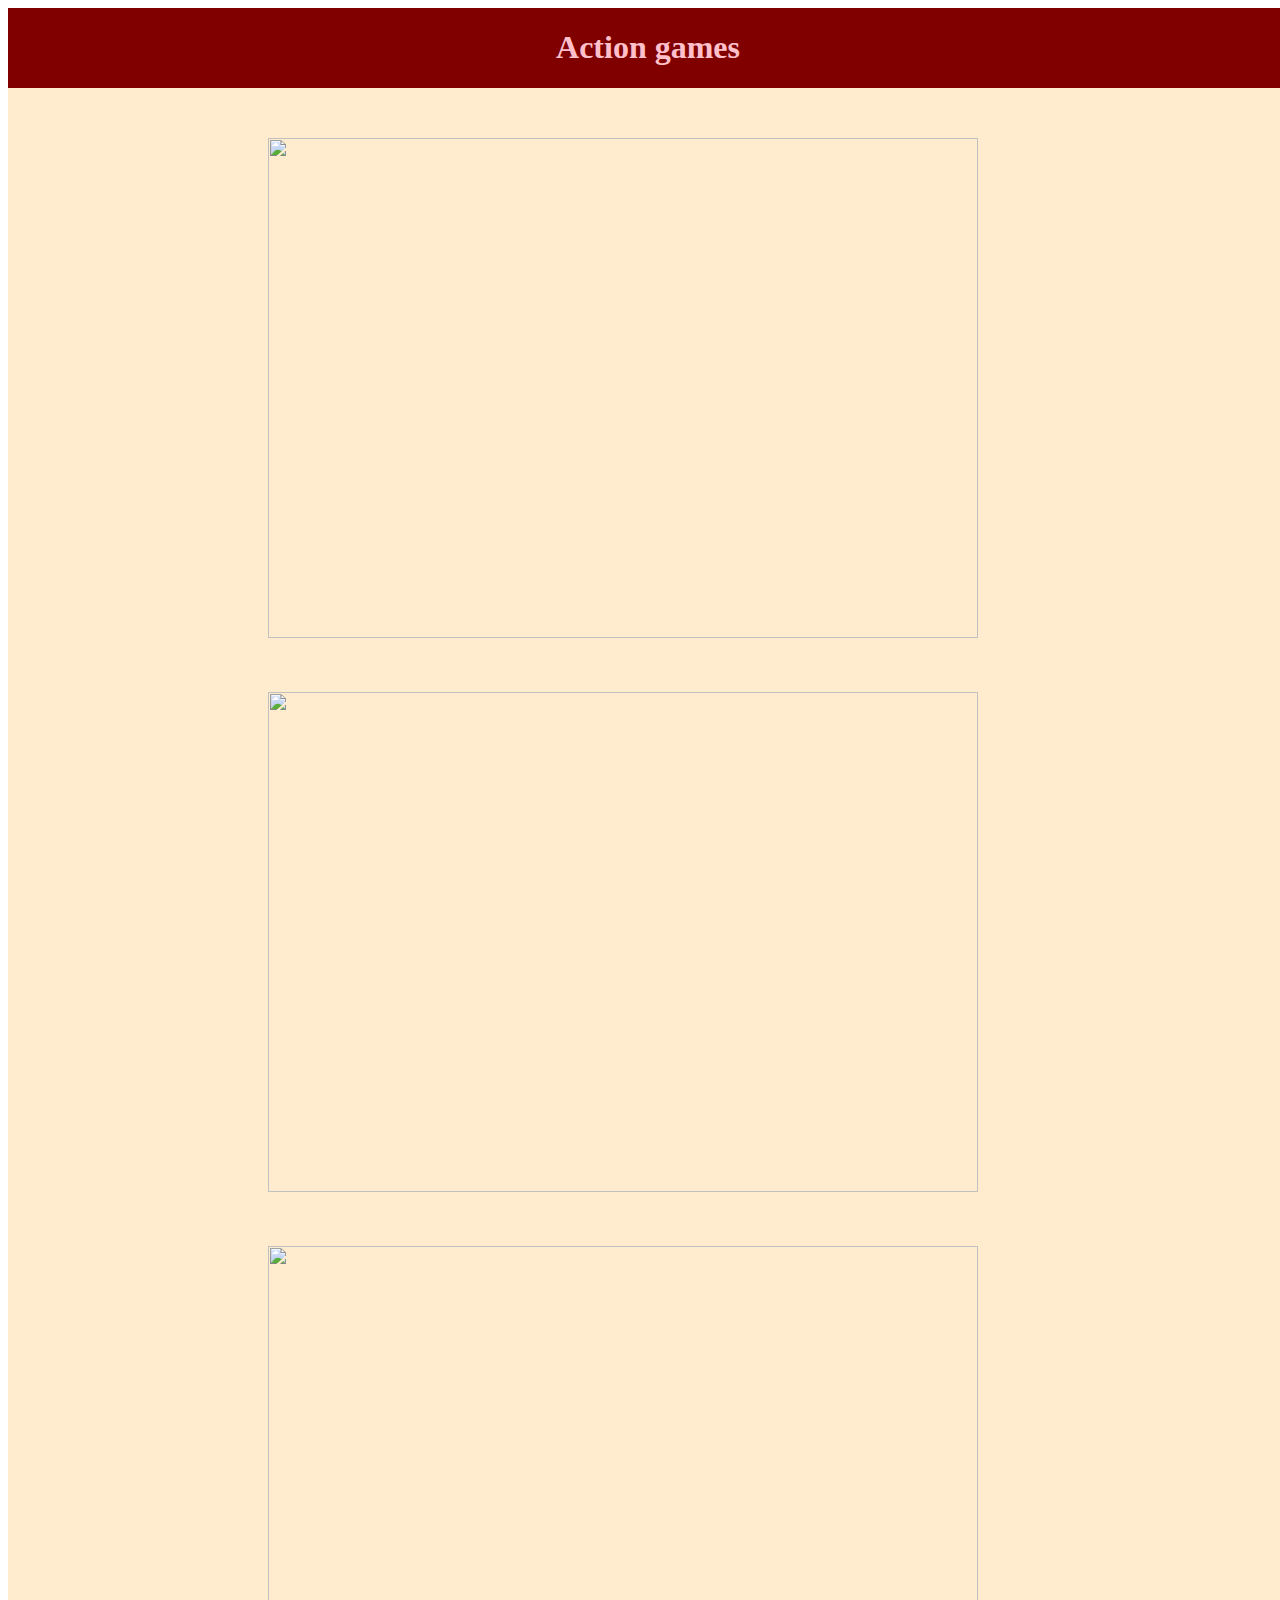
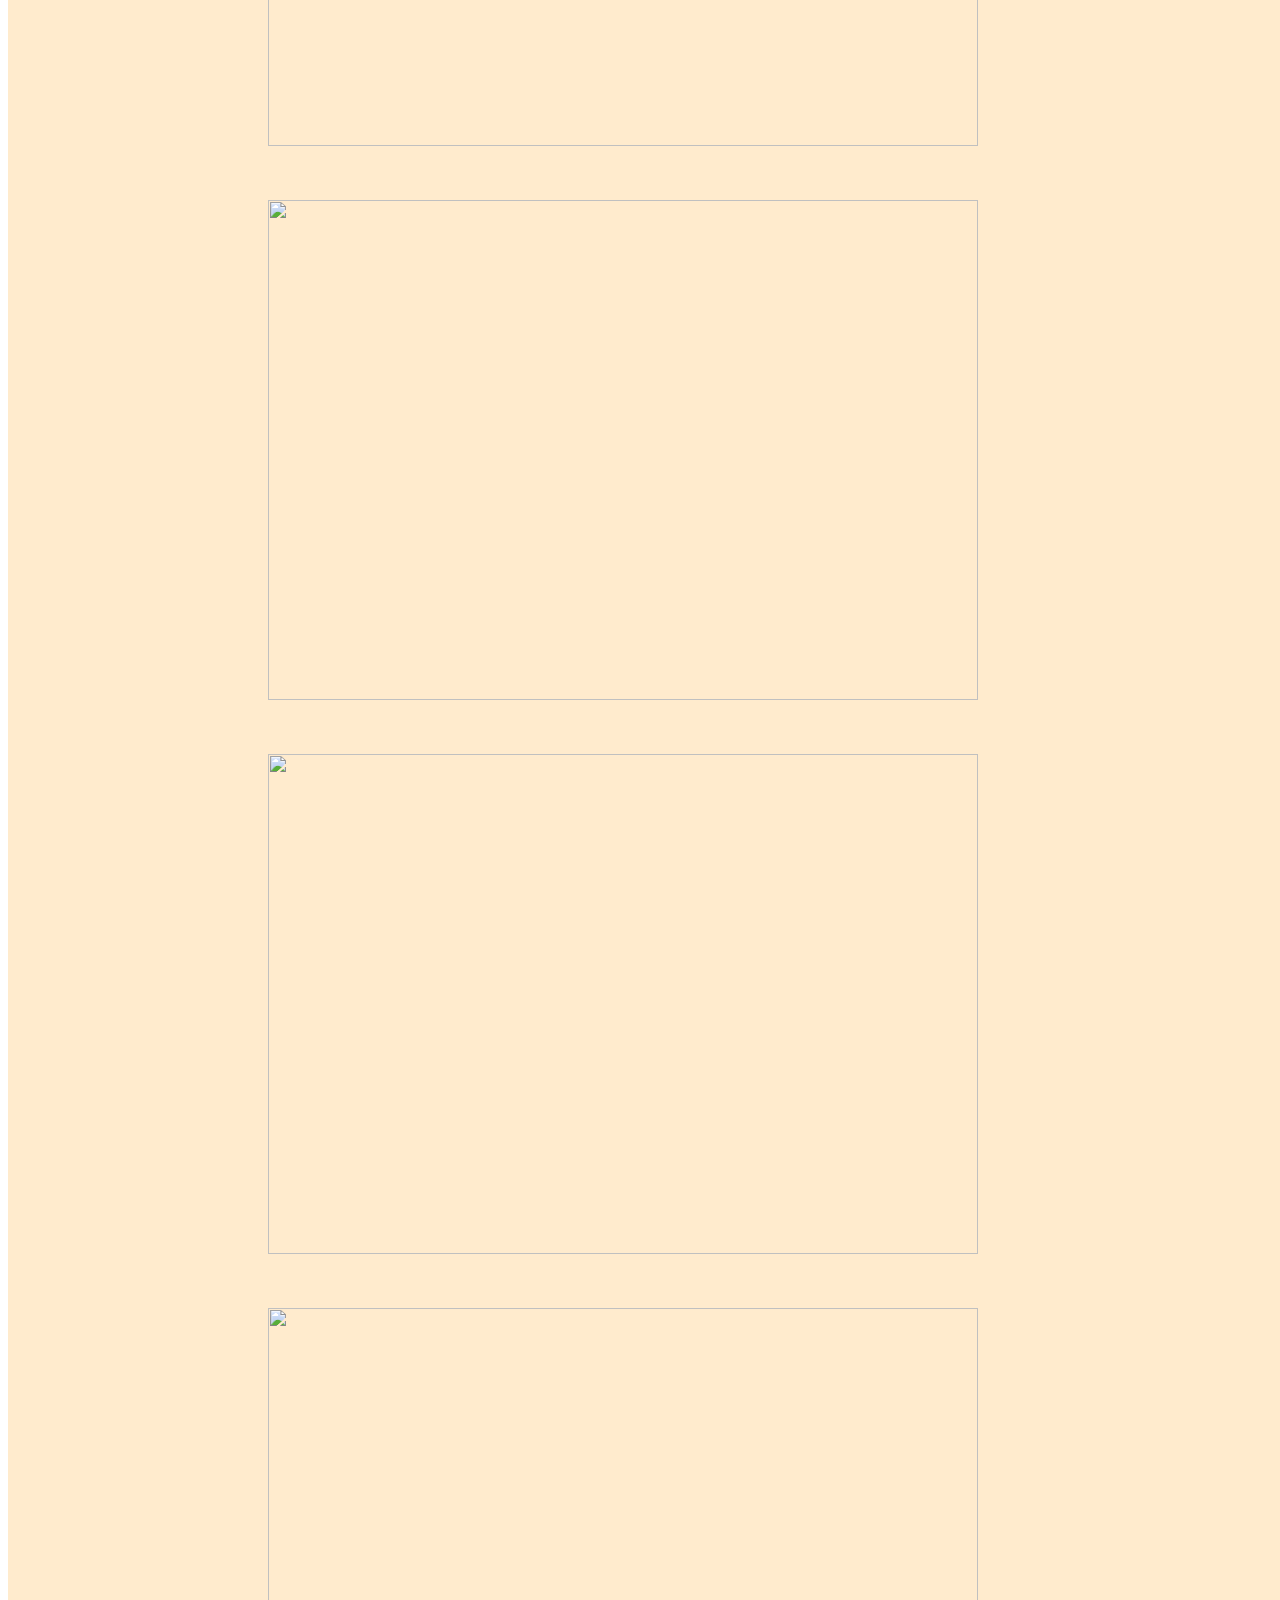
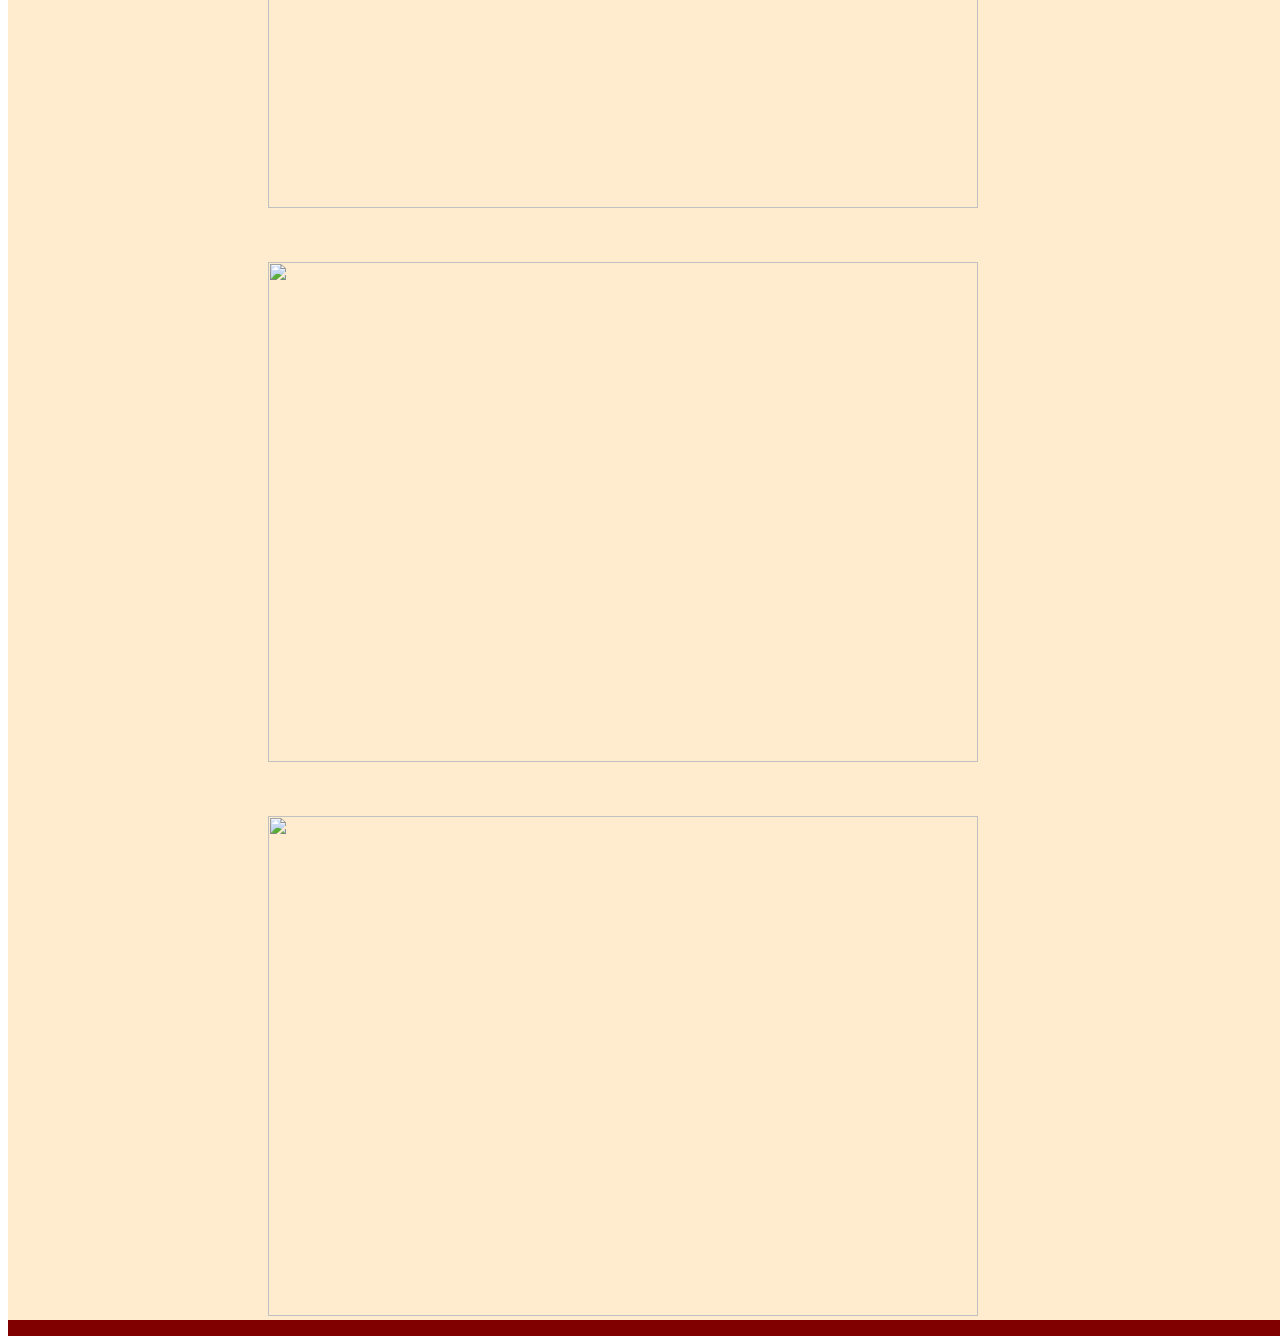
==== action.html @ a725a6cd "Add files via upload" ====
<!DOCTYPE html>
<html>
<head>
	<meta charset="utf-8">
	<title>kotogames</title>
	<link rel="stylesheet" type="text/css" href="all.css">



</head>
<body>


 
 <div id="center"><h1 style="color:#FFC0CB" align="center">Action games</h1>
<div>

	<div>
	<figure align="center">
		  
		   <figcaption></figcaption>
		   <a href="http://bendstudio.com/games/days-gone/"><img src="https://dlcompare-images.s3.eu-west-3.amazonaws.com/game_tetiere/upload/gameimage/file/21169.png"></a>
		   <a href="http://www.residentevil2.com/"><img src="http://lvgames.info/wp-content/uploads/2019/01/re2.jpg"></a>
		   <a href="https://www.ea.com/ru-ru/games/anthem"><img src="https://media.contentapi.ea.com/content/dam/eacom/ru-ru/migrated-images/2017/06/anthem-dylan.jpg.adapt.crop191x100.1200w.jpg"></a>
		   <a href="https://dyinglightgame.com/"><img src="https://i.playground.ru/i/blog/313500/content/fcl0qo45.jpg"></a>
		   <a href="https://tomclancy-thedivision.ubisoft.com/game/ru-ru/home"><img src="https://cdn-cf.gamivo.com/image_original.jpg?f=27002&n=5710417081256698.jpg&h=9349724e34ae18f090ca01c4566a792d"></a>
		
		   <a href="https://www.metrothegame.com/ru/mir/vesna/"><img src="https://www.stratege.ru/forums/images/itgr_images/big_image/a0fc2f7818795d1232d40c330ca86e2b.jpg"></a>
		   <a href="https://www.taleworlds.com/en/Games/Bannerlord"><img src="http://mgnews.ru/post/topimage563x346/41578/Mount-Blade-2-Bannerlord-logo.jpg"></a>
		   <a href="https://www.thelastofus.playstation.com/"><img src="https://cdn.images.dailystar.co.uk/dynamic/184/photos/110000/620x/The-Last-of-Us-2-PS4-Release-date-Gameplay-Trailer-Rumours-and-NEW-Naughty-Dog-updates-660177.jpg"></a>
		   
		

	</figure>
	
</div>

	</body>
</html>
---- all.css ----
body{width:100%;}
header {color:#FFF0F5;
       background:grey;}
#Men{}
#left{
 background:#A52A2A;
 width:150px;
 float:left;
 padding:10px;
 margin: 10;
}

#center{
 background:#800000;
 margin:0px 0px 0px 0px;
 width:100%;
 float:right; 
}
#center > div img{width: 710px;
height: 500px;
	 margin:50px 50px 0px 0px}

#center > div {
	margin-left: 50px; 
	width:100%;
	height: 100%;
	 margin: 20px 50px 0px 0px;
	background: #FFEBCD;
	}

.menu { list-style:none;
              margin:10;
              padding:10px;
              width:150px
             }

ul li a{text-decoration: none;
}
ul li{border: 2px solid #FFA07A;
max-width: 90px;}
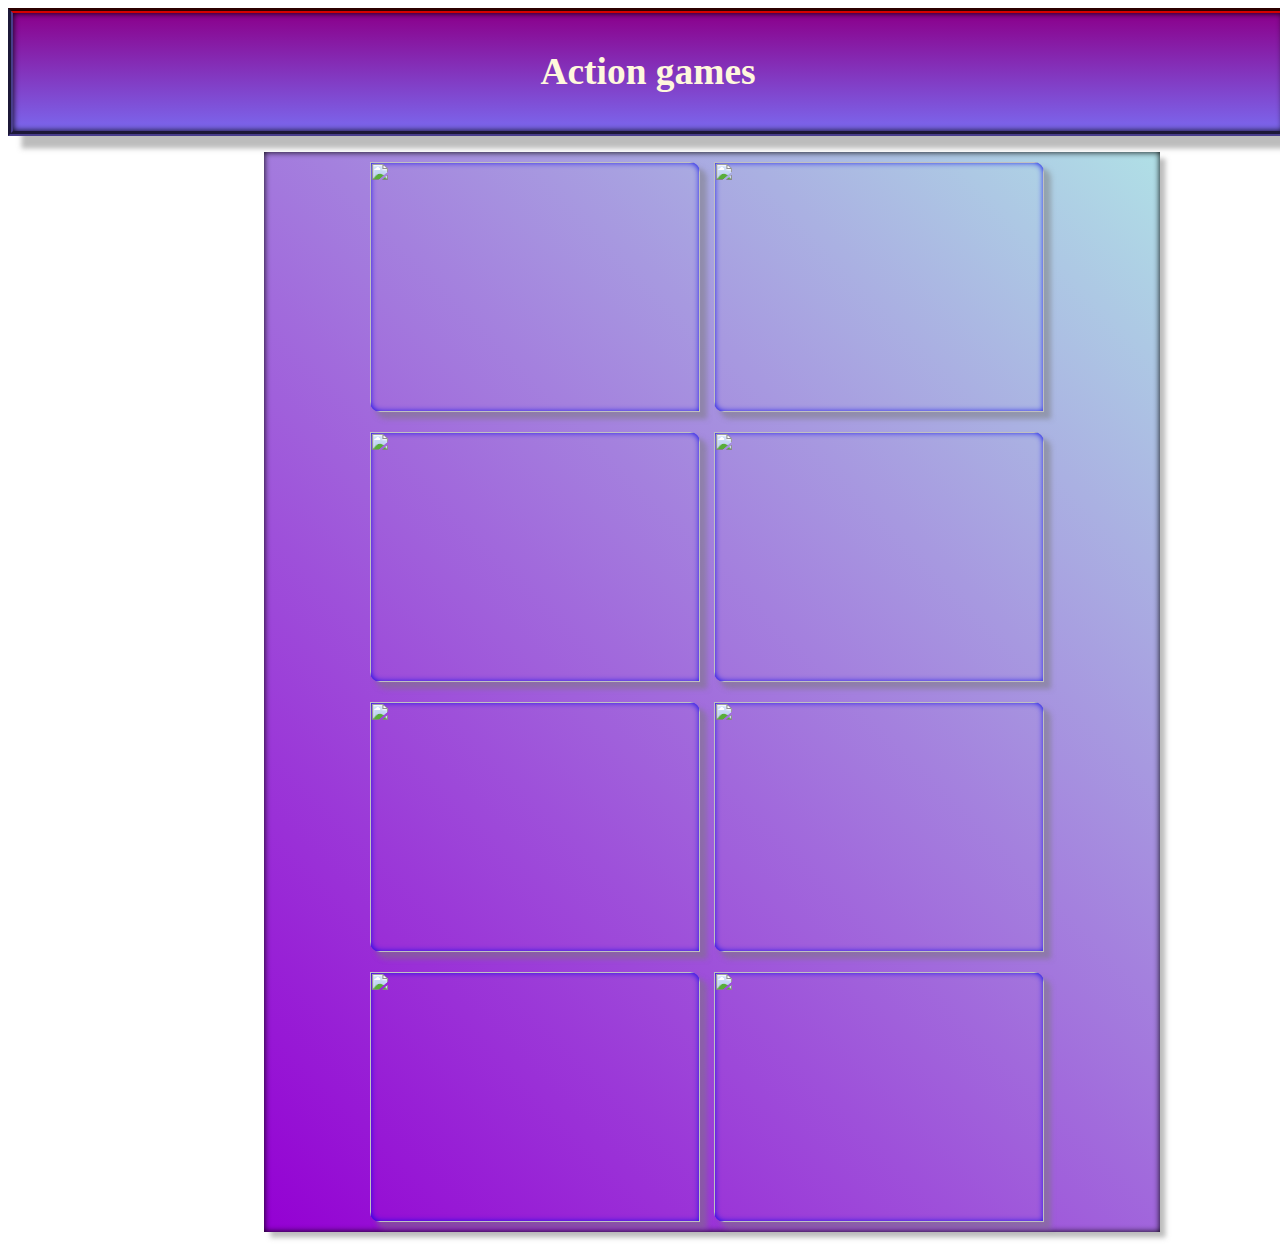
==== commit 961ce967: "Add files via upload" ====
--- a/action.html
+++ b/action.html
@@ -11,11 +11,10 @@
 <body>
 
 
+ <header><h3 style="color:#FFF8DC" align="center">Action games</h3></header>
  
- <div id="center"><h1 style="color:#FFC0CB" align="center">Action games</h1>
-<div>
 
-	<div>
+	<div id="center">
 	<figure align="center">
 		  
 		   <figcaption></figcaption>
--- a/all.css
+++ b/all.css
@@ -1,32 +1,54 @@
 body{width:100%;}
-header {color:#FFF0F5;
-       background:grey;}
+header { background: #fefcea; /* Для старых браузров */
+     background:linear-gradient(45deg, #800000  , #C5DDE8)}
 #Men{}
 #left{
- background:#A52A2A;
+ background: #fefcea; /* Для старых браузров */
+    background: linear-gradient(to top, #9400D3		   , #A52A2A  );;
  width:150px;
  float:left;
  padding:10px;
  margin: 10;
 }
+header{  display: block;
+  background: #fefcea; /* Для старых браузров */
+    background: linear-gradient(to top, #7B68EE , #8B008B	  );
 
+       text-align:center;
+       color:red
+       min-width:100%;
+       font-size:xx-large;
+       border:medium groove black;
+       border-color: #800000   #800000  #483D8B   #483D8B  ;
+      border-width: 5px;
+     box-shadow: inset 0 0 6px, 
+             0.4em 0.4em 5px rgba(122,122,122,0.5)}
 #center{
- background:#800000;
- margin:0px 0px 0px 0px;
- width:100%;
- float:right; 
+  background: #fefcea; /* Для старых браузров */
+     background:linear-gradient(45deg,#9400D3	 , #B0E0E6);
+ margin:0px 20% 0px 20%;
+ width: 70%;
+	    height: 100%;
+ float:none
+; 
+ border-color: #800000   #800000  #483D8B   #483D8B  ;
+      border-width: 5px;
+     box-shadow: inset 0 0 6px, 
+             0.4em 0.4em 5px rgba(122,122,122,0.5)
 }
-#center > div img{width: 710px;
-height: 500px;
+#center > div img{width: 330px;
+height: 250px;
 	 margin:50px 50px 0px 0px}
 
-#center > div {
-	margin-left: 50px; 
-	width:100%;
-	height: 100%;
-	 margin: 20px 50px 0px 0px;
-	background: #FFEBCD;
-	}
+#center img{width: 330px;
+            height: 250px;
+            margin:10px 10px 10px 0px;
+            border-radius: 0 10px;
+            text-align:center;
+            box-shadow: inset 0 0 6px, 
+             0.4em 0.4em 5px rgba(122,122,122,0.5);
+            cursor:pointer;}
+          a{text-decoration:none;}}
 
 .menu { list-style:none;
               margin:10;
@@ -38,3 +60,4 @@
 }
 ul li{border: 2px solid #FFA07A;
 max-width: 90px;}
+
